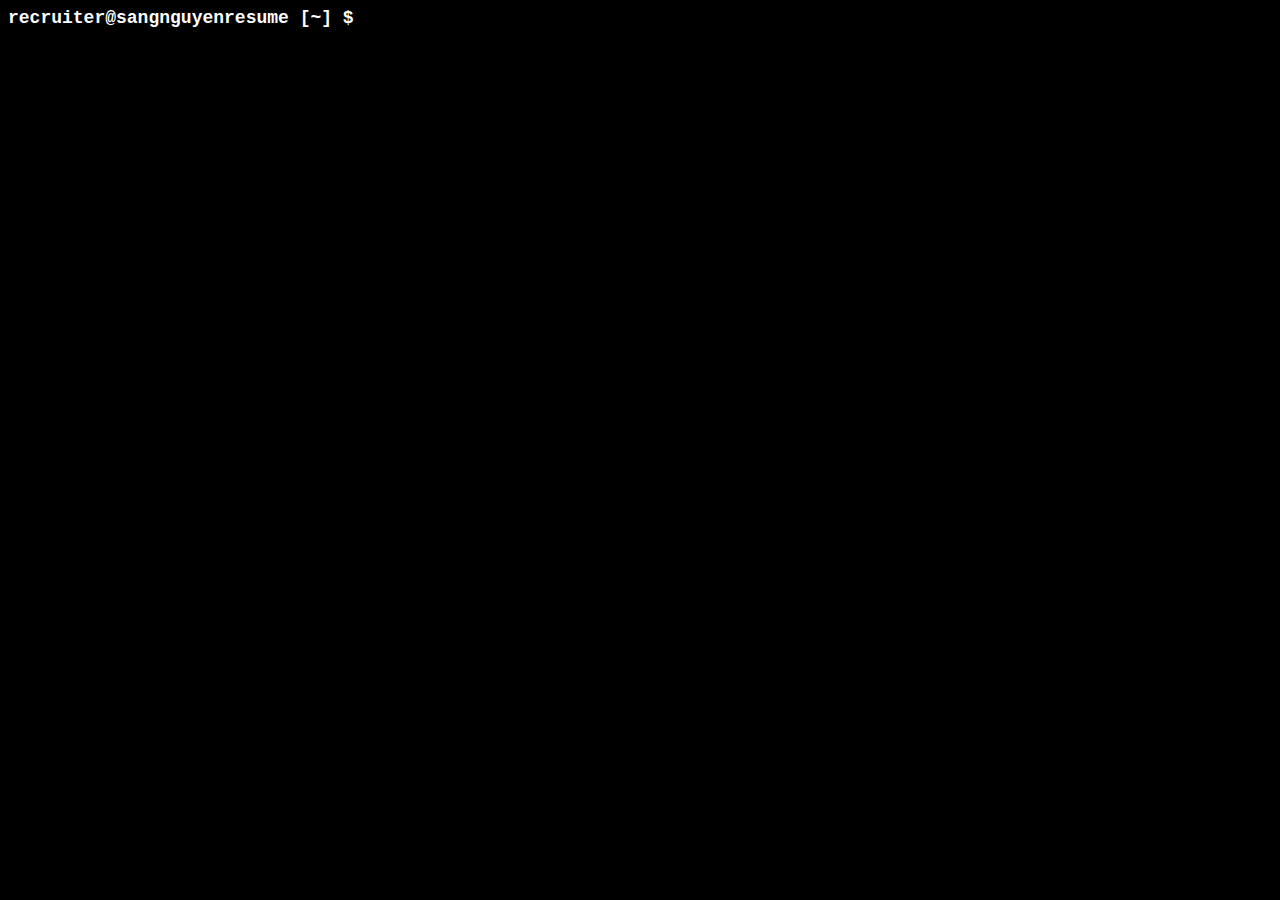
==== index.html @ ccc1a8c0 "refractor code" ====
<!DOCTYPE html>
<html lang="en">
  <head>
    <meta charset="UTF-8" />
    <meta http-equiv="X-UA-Compatible" content="IE=edge" />
    <meta name="viewport" content="width=device-width, initial-scale=1.0" />
    <title>Document</title>
    <link rel="stylesheet" href="style.css" />
    <script src="script.js"></script>
  </head>
  <body style="background-color: #000000" id="app">
    <!-- <div id="playground">
      <div id="executed-commands" class="text-format">        
        <p style="display: block; margin-bottom: 12px; margin-top: 0px;">Try help to get a hint about how to read this resume.</p>
      </div>
      <div id="input-group">
        <p class="text-format" id="label">recruiter@sangnguyenresume [~] $</pi>
        <input class="text-format" id="input" />
      </div>
    </div> -->
  </body>
</html>
---- style.css ----
#playground {
  background-color: #000000;
}

#input {
  border: none;
  outline: none;
  padding: 0;
  display: inline;
}

#label {
  padding: 0;
  margin-top: 2px;
  display: inline;
}

#input-group {
  padding: 0;
}

.text-format {
  font-family: "Courier New", Courier, monospace;
  font-size: large;
  background-color: #000000;
  color: #ffffff;
}
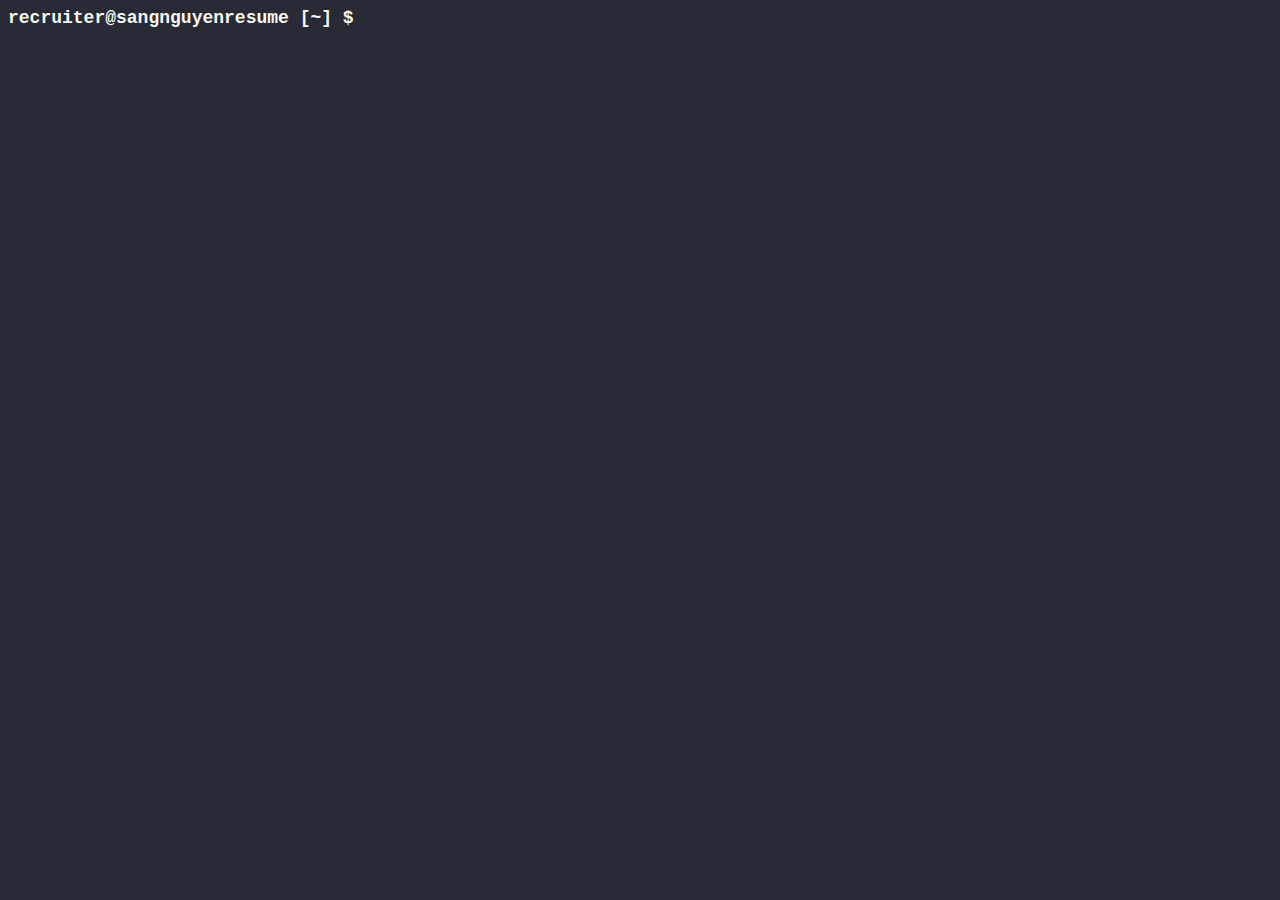
==== commit 9ae665ae: "apply sass" ====
--- a/index.html
+++ b/index.html
@@ -6,17 +6,8 @@
     <meta name="viewport" content="width=device-width, initial-scale=1.0" />
     <title>Document</title>
     <link rel="stylesheet" href="style.css" />
-    <script src="script.js"></script>
+    <script type="module" src="main.js"></script>
   </head>
-  <body style="background-color: #000000" id="app">
-    <!-- <div id="playground">
-      <div id="executed-commands" class="text-format">        
-        <p style="display: block; margin-bottom: 12px; margin-top: 0px;">Try help to get a hint about how to read this resume.</p>
-      </div>
-      <div id="input-group">
-        <p class="text-format" id="label">recruiter@sangnguyenresume [~] $</pi>
-        <input class="text-format" id="input" />
-      </div>
-    </div> -->
+  <body id="app">
   </body>
 </html>
--- a/style.css
+++ b/style.css
@@ -1,5 +1,9 @@
+#app {
+  background-color: #282a36;
+}
+
 #playground {
-  background-color: #000000;
+  background-color: #282a36;
 }
 
 #input {
@@ -22,6 +26,8 @@
 .text-format {
   font-family: "Courier New", Courier, monospace;
   font-size: large;
-  background-color: #000000;
-  color: #ffffff;
+  background-color: #282a36;
+  color: #f8f8f2;
+  font-weight: bold;
 }
+/*# sourceMappingURL=style.css.map */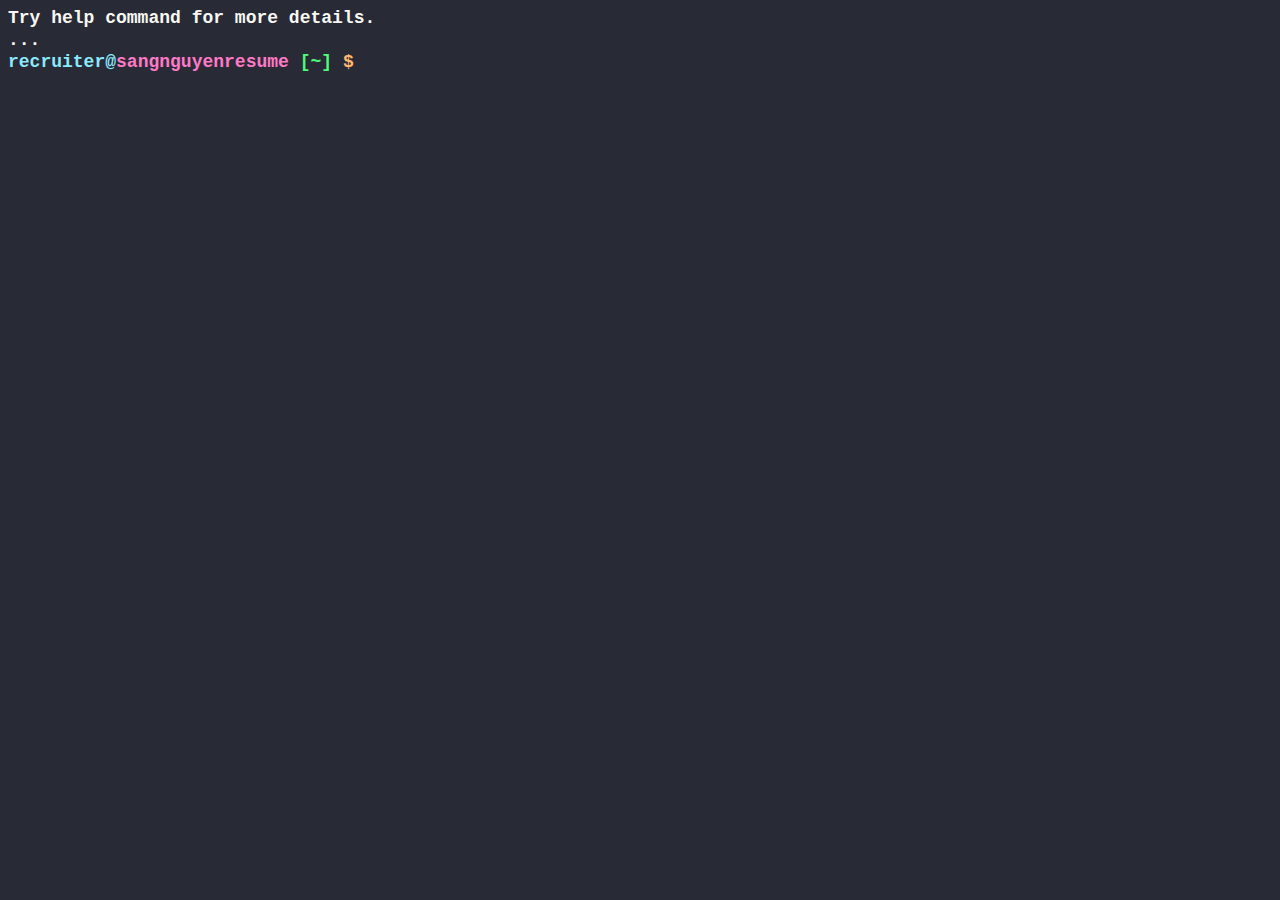
==== commit 56d9e4a1: "restructure" ====
--- a/index.html
+++ b/index.html
@@ -5,9 +5,8 @@
     <meta http-equiv="X-UA-Compatible" content="IE=edge" />
     <meta name="viewport" content="width=device-width, initial-scale=1.0" />
     <title>Document</title>
-    <link rel="stylesheet" href="style.css" />
-    <script type="module" src="main.js"></script>
+    <link rel="stylesheet" href="style/style.css" />
+    <script type="module" src="src/main.js"></script>
   </head>
-  <body id="app">
-  </body>
+  <body id="app"></body>
 </html>
--- a/style/style.css
+++ b/style/style.css
@@ -0,0 +1,53 @@
+#app {
+  background-color: #282a36;
+}
+
+#playground {
+  background-color: #282a36;
+}
+
+#input {
+  border: none;
+  outline: none;
+  padding: 0;
+  display: inline;
+}
+
+#label {
+  padding: 0;
+  margin-top: 2px;
+  display: inline;
+}
+
+#input-group {
+  padding: 0;
+}
+
+.text-format {
+  font-family: "Courier New", Courier, monospace;
+  font-size: large;
+  background-color: #282a36;
+  color: #f8f8f2;
+  font-weight: 600;
+}
+
+#label-string {
+  font-weight: 800;
+}
+
+#label-user {
+  color: #8be9fd;
+}
+
+#label-hostname {
+  color: #ff79c6;
+}
+
+#label-path {
+  color: #50fa7b;
+}
+
+#label-splitter {
+  color: #ffb86c;
+}
+/*# sourceMappingURL=style.css.map */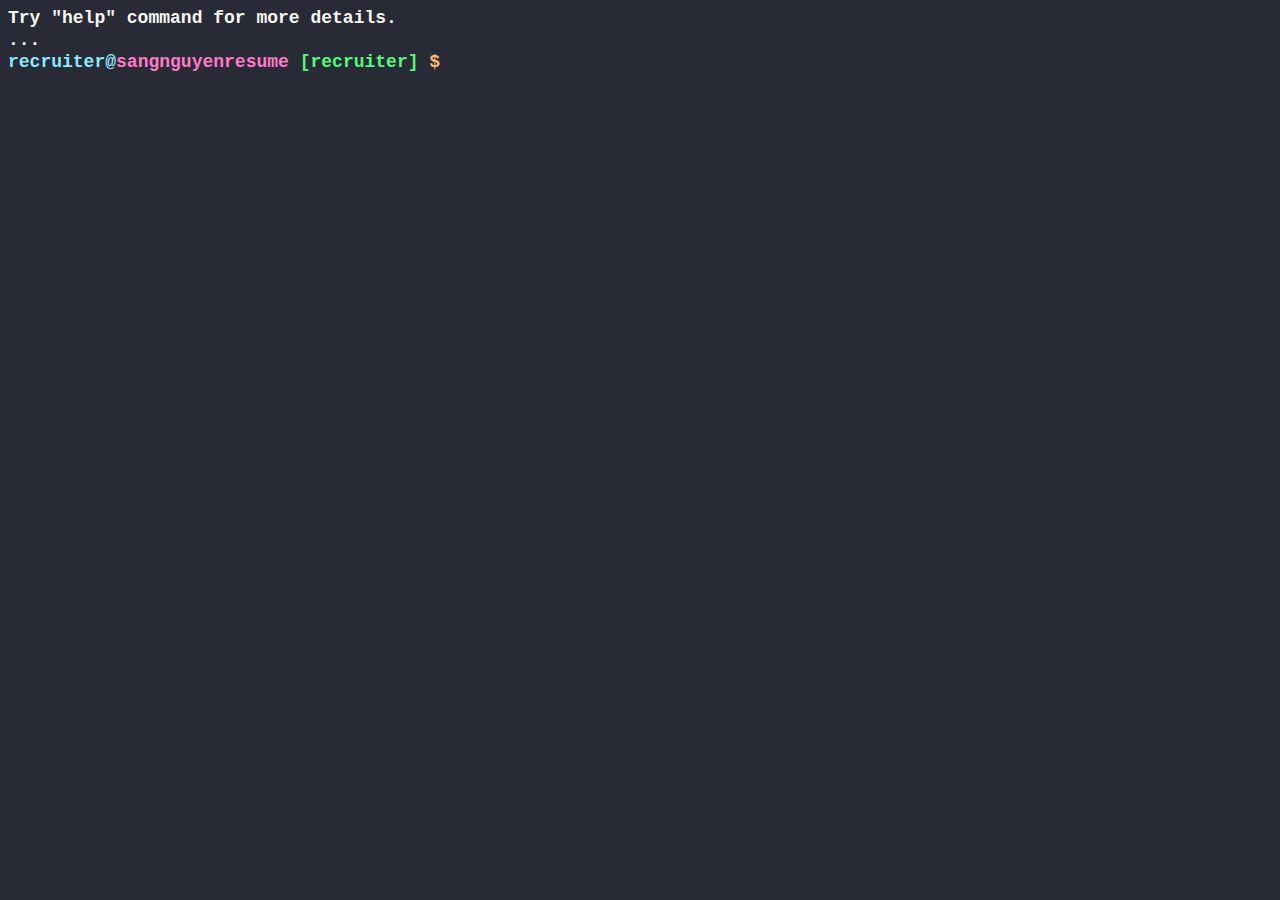
==== commit d935656a: "change page title" ====
--- a/index.html
+++ b/index.html
@@ -4,8 +4,8 @@
     <meta charset="UTF-8" />
     <meta http-equiv="X-UA-Compatible" content="IE=edge" />
     <meta name="viewport" content="width=device-width, initial-scale=1.0" />
-    <title>Document</title>
-    <link rel="stylesheet" href="style/style.css" />
+    <title>Serminal</title>
+    <link rel="stylesheet" href="css/style.css" />
     <script type="module" src="src/main.js"></script>
   </head>
   <body id="app"></body>
--- a/css/style.css
+++ b/css/style.css
@@ -0,0 +1,53 @@
+#app {
+  background-color: #282a36;
+}
+
+#playground {
+  background-color: #282a36;
+}
+
+#input {
+  border: none;
+  outline: none;
+  padding: 0;
+  display: inline;
+}
+
+#label {
+  padding: 0;
+  margin-top: 2px;
+  display: inline;
+}
+
+#input-group {
+  padding: 0;
+}
+
+.text-format {
+  font-family: "Courier New", Courier, monospace;
+  font-size: large;
+  background-color: #282a36;
+  color: #f8f8f2;
+  font-weight: 600;
+}
+
+#label-string {
+  font-weight: 800;
+}
+
+#label-user {
+  color: #8be9fd;
+}
+
+#label-hostname {
+  color: #ff79c6;
+}
+
+#label-path {
+  color: #50fa7b;
+}
+
+#label-splitter {
+  color: #ffb86c;
+}
+/*# sourceMappingURL=style.css.map */